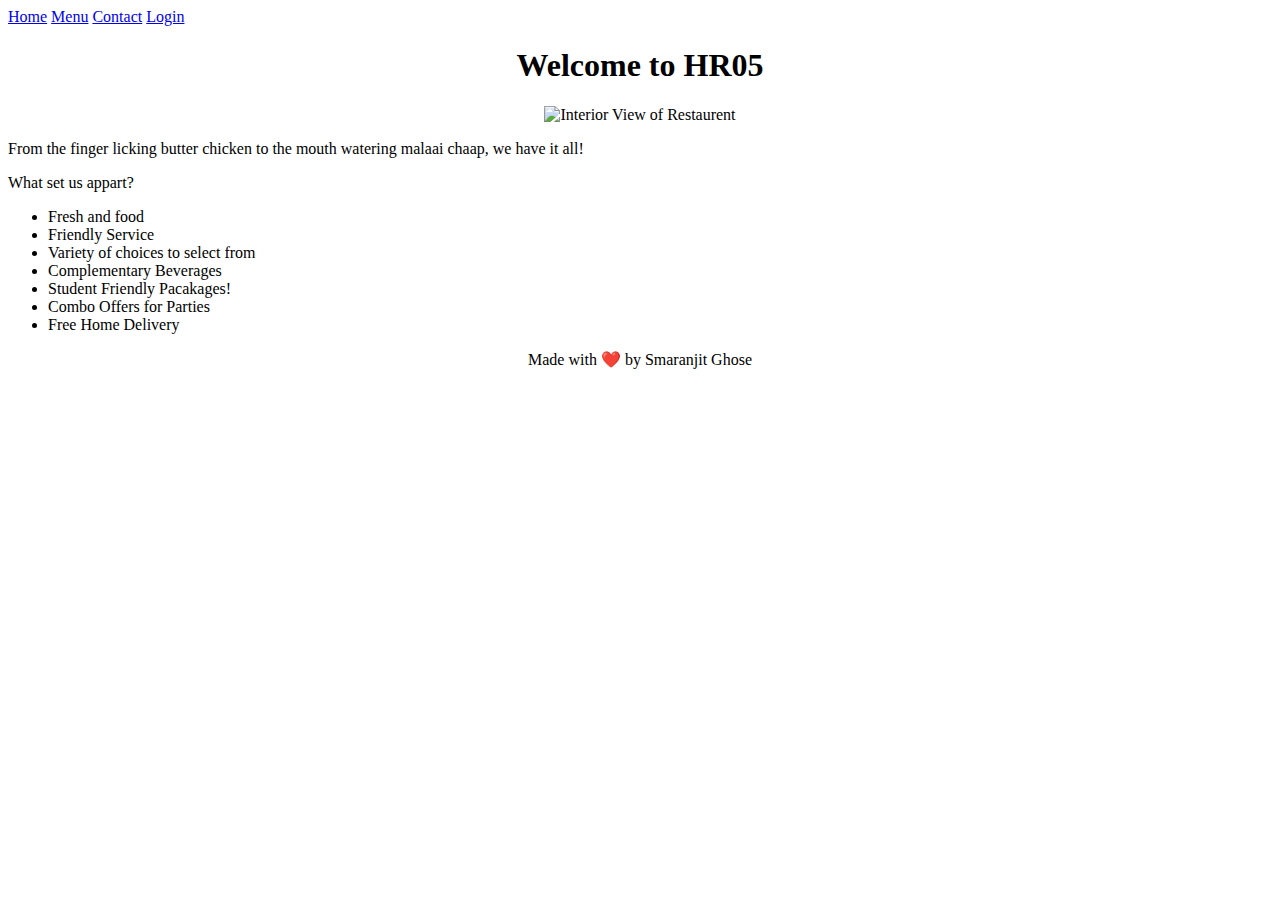
==== index.html @ dc09b07f "Added Favicons to all pages" ====
<!-- Tells version  of HTML-->
<!DOCTYPE html>
<!--HTML root elements-->
<html>
<!--Used to contain HTML metadata-->
    <head>
        <meta charset="UTF-8">
        <meta name="author" content="Smaranjit Ghose">
        <meta name="description" content="Order food from HR05">
        <meta name="keywords" content="HTML, CSS, JavaScript,food-ordering">
        <meta name="viewport" content="width=device-width, initial-scale=1.0">
        <!-- Favicon -->
        <link rel="icon" type="image/png" href="assets/favicon.png">
        <!--Title of the page-->
        <title>HR05 | Home</title> 
    </head>
    <!--Content of the web page-->
    <body> 
    <!-- Navigation Bar -->
        <div class="nav-bar">
            <a href="./index.html">Home</a>
            <a href="./menu.html">Menu</a>
            <a href="./contact.html">Contact</a>
            <a href="./login.html">Login</a>
        </div>
     <!--Header-->   
        <center><h1>Welcome to HR05</h1></center>  
        <center>
            <img src = "assets/home.png" alt ="Interior View of Restaurent" width = 30%>
        </center>
        <p>
            From the finger licking butter chicken to the mouth watering malaai chaap, we have it all!
        </p>
                <p>
                    What set us appart?
                    <ul>
                        <li>Fresh and food</li>
                        <li>Friendly Service</li>
                        <li>Variety of choices to select from</li>
                        <li>Complementary Beverages</li>
                        <li>Student Friendly Pacakages!</li>
                        <li>Combo Offers for Parties</li>
                        <li>Free Home Delivery</li>
                    </ul>
                </p>
        <!--Footer-->
        <center><footer>Made with ❤️ by Smaranjit Ghose </footer></center>

    </body>


</html>
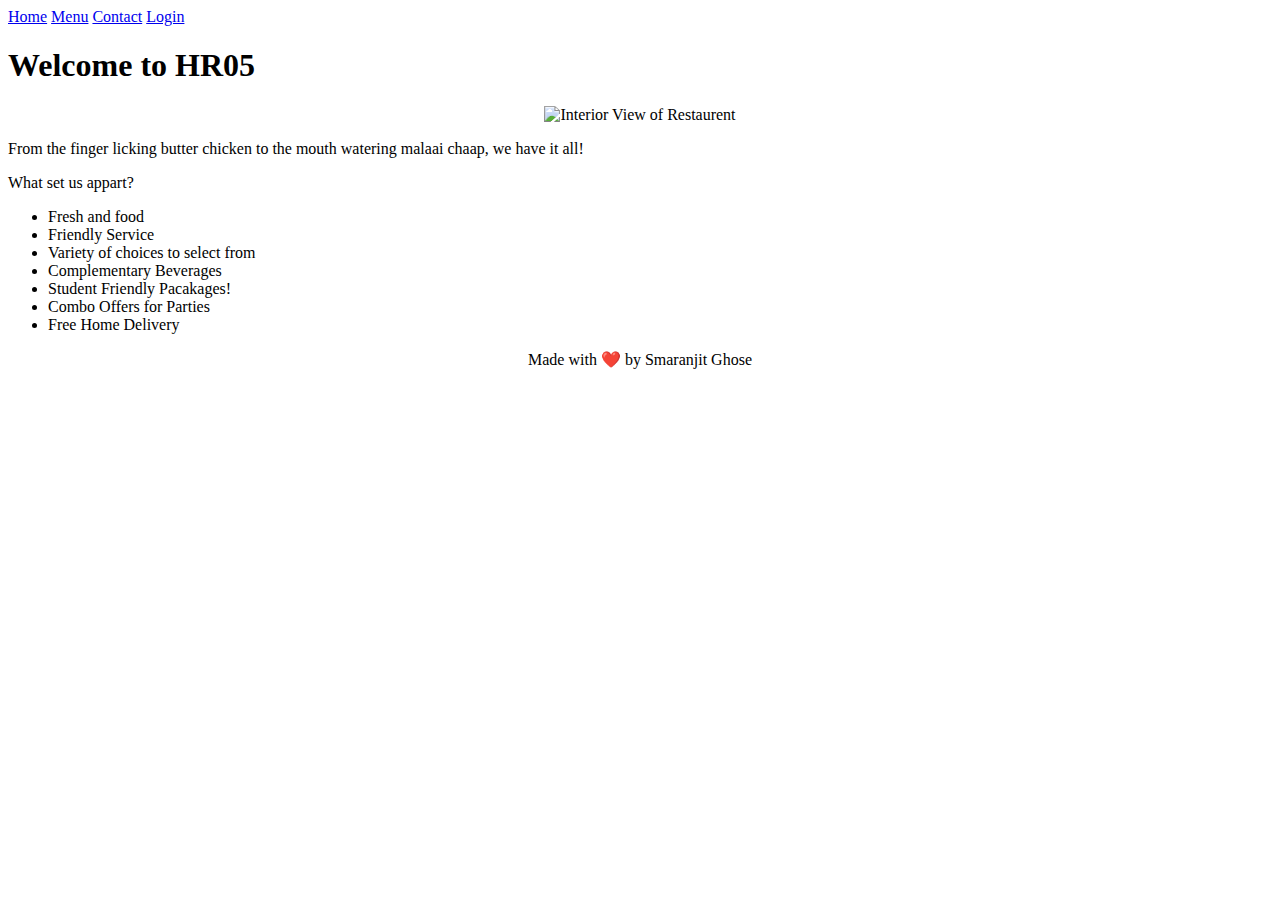
==== commit b620390f: "Basic CSS" ====
--- a/index.html
+++ b/index.html
@@ -13,6 +13,8 @@
         <link rel="icon" type="image/png" href="assets/favicon.png">
         <!--Title of the page-->
         <title>HR05 | Home</title> 
+        <!-- Style Sheets-->
+        <link rel = "stylesheet" type = "text/css" href = "asset/css/style.css">
     </head>
     <!--Content of the web page-->
     <body> 
@@ -24,9 +26,9 @@
             <a href="./login.html">Login</a>
         </div>
      <!--Header-->   
-        <center><h1>Welcome to HR05</h1></center>  
+        <h1 class = "heading">Welcome to HR05</h1>  
         <center>
-            <img src = "assets/home.png" alt ="Interior View of Restaurent" width = 30%>
+            <img src = "assets/home.png" alt ="Interior View of Restaurent" width = 45%>
         </center>
         <p>
             From the finger licking butter chicken to the mouth watering malaai chaap, we have it all!
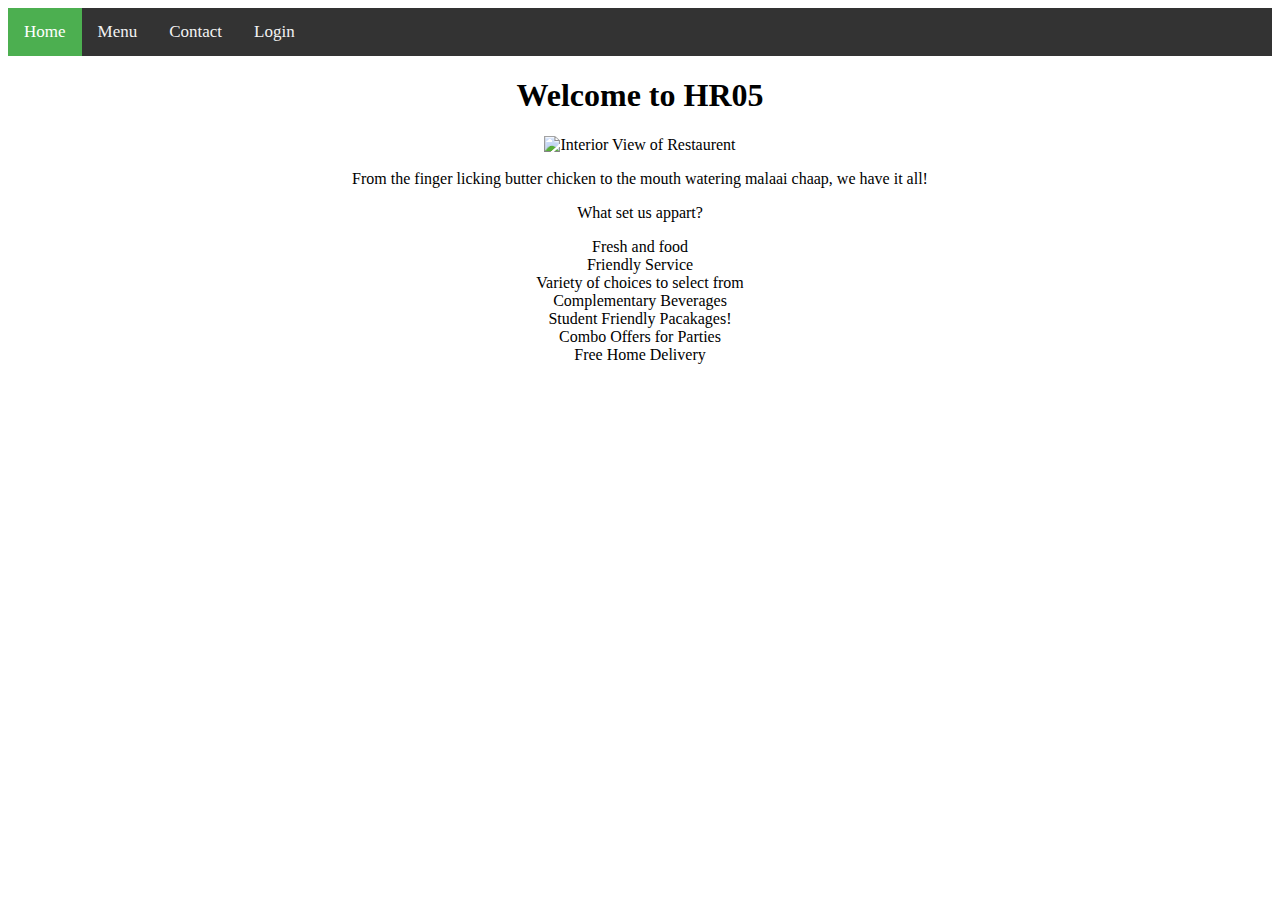
==== commit 3662222d: "changes" ====
--- a/index.html
+++ b/index.html
@@ -7,29 +7,61 @@
         <meta charset="UTF-8">
         <meta name="author" content="Smaranjit Ghose">
         <meta name="description" content="Order food from HR05">
-        <meta name="keywords" content="HTML, CSS, JavaScript,food-ordering">
+        <meta name="keywords" content="Food, Ordering, HTML,food-ordering">
         <meta name="viewport" content="width=device-width, initial-scale=1.0">
         <!-- Favicon -->
         <link rel="icon" type="image/png" href="assets/favicon.png">
         <!--Title of the page-->
         <title>HR05 | Home</title> 
-        <!-- Style Sheets-->
-        <link rel = "stylesheet" type = "text/css" href = "asset/css/style.css">
+        <style>
+.topnav {
+  background-color: #333;
+  overflow: hidden;
+}
+
+/* Style the links inside the navigation bar */
+.topnav a {
+  float: left;
+  color: #f2f2f2;
+  text-align: center;
+  padding: 14px 16px;
+  text-decoration: none;
+  font-size: 17px;
+}
+
+/* Change the color of links on hover */
+.topnav a:hover {
+  background-color: #ddd;
+  color: black;
+}
+
+/* Add a color to the active/current link */
+.topnav a.active {
+  background-color: #4CAF50;
+  color: white;
+}
+ul {
+  list-style-type: none;
+  margin: 0;
+  padding: 0;
+}
+        </style>  
     </head>
     <!--Content of the web page-->
     <body> 
     <!-- Navigation Bar -->
-        <div class="nav-bar">
-            <a href="./index.html">Home</a>
+    <div class="topnav">
+            <a class="active" href="./index.html">Home</a>
             <a href="./menu.html">Menu</a>
             <a href="./contact.html">Contact</a>
             <a href="./login.html">Login</a>
-        </div>
-     <!--Header-->   
-        <h1 class = "heading">Welcome to HR05</h1>  
+   </div>
+     <!--Header--> 
+ 
+        <center><h1>Welcome to HR05</h1></center>  
         <center>
-            <img src = "assets/home.png" alt ="Interior View of Restaurent" width = 45%>
-        </center>
+            <img src = "assets/home.png" alt ="Interior View of Restaurent" width = 30%>
+        
         <p>
             From the finger licking butter chicken to the mouth watering malaai chaap, we have it all!
         </p>
@@ -45,9 +77,8 @@
                         <li>Free Home Delivery</li>
                     </ul>
                 </p>
+            </center>
         <!--Footer-->
-        <center><footer>Made with ❤️ by Smaranjit Ghose </footer></center>
-
     </body>
 
 
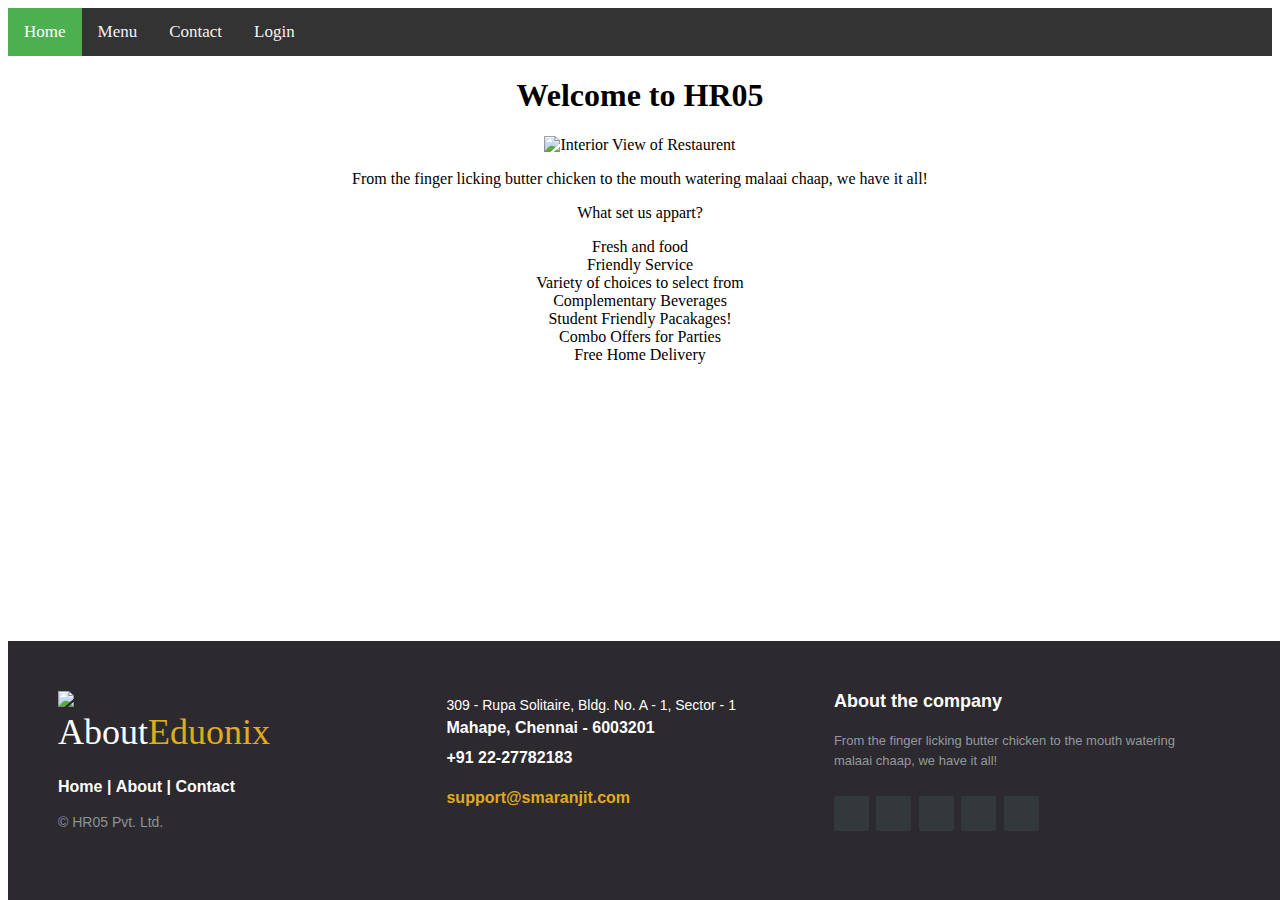
==== commit f1bbe33c: "Changes" ====
--- a/index.html
+++ b/index.html
@@ -14,38 +14,240 @@
         <!--Title of the page-->
         <title>HR05 | Home</title> 
         <style>
-.topnav {
-  background-color: #333;
-  overflow: hidden;
-}
-
-/* Style the links inside the navigation bar */
-.topnav a {
-  float: left;
-  color: #f2f2f2;
-  text-align: center;
-  padding: 14px 16px;
-  text-decoration: none;
-  font-size: 17px;
-}
-
-/* Change the color of links on hover */
-.topnav a:hover {
-  background-color: #ddd;
-  color: black;
-}
-
-/* Add a color to the active/current link */
-.topnav a.active {
-  background-color: #4CAF50;
-  color: white;
-}
-ul {
-  list-style-type: none;
-  margin: 0;
-  padding: 0;
-}
-        </style>  
+          .topnav {
+            background-color: #333;
+            overflow: hidden;
+          }
+          
+          /* Style the links inside the navigation bar */
+          .topnav a {
+            float: left;
+            color: #f2f2f2;
+            text-align: center;
+            padding: 14px 16px;
+            text-decoration: none;
+            font-size: 17px;
+          }
+          
+          /* Change the color of links on hover */
+          .topnav a:hover {
+            background-color: #ddd;
+            color: black;
+          }
+          
+          /* Add a color to the active/current link */
+          .topnav a.active {
+            background-color: #4CAF50;
+            color: white;
+          }
+          ul {
+            list-style-type: none;
+            margin: 0;
+            padding: 0;
+          }
+          header{
+text-align: center;
+padding-top: 100px;
+margin-bottom:190px;
+}
+
+header h1{
+font: normal 32px/1.5 'Open Sans', sans-serif;
+color: #3F71AE;
+padding-bottom: 16px;
+}
+
+header h2{
+color: #F05283;
+}
+
+header span{
+color: #3F71EA;
+}
+
+
+/* The footer is fixed to the bottom of the page */
+
+footer{
+position: fixed;
+bottom: 0;
+}
+
+@media (max-height:800px){
+footer { position: static; }
+header { padding-top:40px; }
+}
+
+
+.footer-distributed{
+background-color: #2c292f;
+box-sizing: border-box;
+width: 100%;
+text-align: left;
+font: bold 16px sans-serif;
+padding: 50px 50px 60px 50px;
+margin-top: 80px;
+}
+
+.footer-distributed .footer-left,
+.footer-distributed .footer-center,
+.footer-distributed .footer-right{
+display: inline-block;
+vertical-align: top;
+}
+
+/* Footer left */
+
+.footer-distributed .footer-left{
+width: 30%;
+}
+
+.footer-distributed h3{
+color:  #ffffff;
+font: normal 36px 'Cookie', cursive;
+margin: 0;
+}
+
+/* The company logo */
+
+.footer-distributed .footer-left img{
+width: 30%;
+}
+
+.footer-distributed h3 span{
+color:  #e0ac1c;
+}
+
+/* Footer links */
+
+.footer-distributed .footer-links{
+color:  #ffffff;
+margin: 20px 0 12px;
+}
+
+.footer-distributed .footer-links a{
+display:inline-block;
+line-height: 1.8;
+text-decoration: none;
+color:  inherit;
+}
+
+.footer-distributed .footer-company-name{
+color:  #8f9296;
+font-size: 14px;
+font-weight: normal;
+margin: 0;
+}
+
+/* Footer Center */
+
+.footer-distributed .footer-center{
+width: 35%;
+}
+
+
+.footer-distributed .footer-center i{
+background-color:  #33383b;
+color: #ffffff;
+font-size: 25px;
+width: 38px;
+height: 38px;
+border-radius: 50%;
+text-align: center;
+line-height: 42px;
+margin: 10px 15px;
+vertical-align: middle;
+}
+
+.footer-distributed .footer-center i.fa-envelope{
+font-size: 17px;
+line-height: 38px;
+}
+
+.footer-distributed .footer-center p{
+display: inline-block;
+color: #ffffff;
+vertical-align: middle;
+margin:0;
+}
+
+.footer-distributed .footer-center p span{
+display:block;
+font-weight: normal;
+font-size:14px;
+line-height:2;
+}
+
+.footer-distributed .footer-center p a{
+color:  #e0ac1c;
+text-decoration: none;;
+}
+
+
+/* Footer Right */
+
+.footer-distributed .footer-right{
+width: 30%;
+}
+
+.footer-distributed .footer-company-about{
+line-height: 20px;
+color:  #92999f;
+font-size: 13px;
+font-weight: normal;
+margin: 0;
+}
+
+.footer-distributed .footer-company-about span{
+display: block;
+color:  #ffffff;
+font-size: 18px;
+font-weight: bold;
+margin-bottom: 20px;
+}
+
+.footer-distributed .footer-icons{
+margin-top: 25px;
+}
+
+.footer-distributed .footer-icons a{
+display: inline-block;
+width: 35px;
+height: 35px;
+cursor: pointer;
+background-color:  #33383b;
+border-radius: 2px;
+
+font-size: 20px;
+color: #ffffff;
+text-align: center;
+line-height: 35px;
+
+margin-right: 3px;
+margin-bottom: 5px;
+}
+
+/* Here is the code for Responsive Footer */
+/* You can remove below code if you don't want Footer to be responsive */
+
+
+@media (max-width: 880px) {
+
+.footer-distributed .footer-left,
+.footer-distributed .footer-center,
+.footer-distributed .footer-right{
+display: block;
+width: 100%;
+margin-bottom: 40px;
+text-align: center;
+}
+
+.footer-distributed .footer-center i{
+margin-left: 0;
+}
+
+}
+                  </style>  
     </head>
     <!--Content of the web page-->
     <body> 
@@ -79,6 +281,53 @@
                 </p>
             </center>
         <!--Footer-->
+        <footer class="footer-distributed">
+
+          <div class="footer-left">
+        <img src="img/logo.png">
+              <h3>About<span>Eduonix</span></h3>
+  
+              <p class="footer-links">
+                  <a href="#">Home</a>
+                  |
+                  <a href="#">About</a>
+                  |
+                  <a href="#">Contact</a>
+              </p>
+  
+              <p class="footer-company-name">© HR05 Pvt. Ltd.</p>
+          </div>
+  
+          <div class="footer-center">
+              <div>
+                  <i class="fa fa-map-marker"></i>
+                    <p><span>309 - Rupa Solitaire,
+                       Bldg. No. A - 1, Sector - 1</span>
+                      Mahape, Chennai - 6003201</p>
+              </div>
+  
+              <div>
+                  <i class="fa fa-phone"></i>
+                  <p>+91 22-27782183</p>
+              </div>
+              <div>
+                  <i class="fa fa-envelope"></i>
+                  <p><a href="mailto:support@eduonix.com">support@smaranjit.com</a></p>
+              </div>
+          </div>
+          <div class="footer-right">
+              <p class="footer-company-about">
+                  <span>About the company</span>
+                  From the finger licking butter chicken to the mouth watering malaai chaap, we have it all!</p>
+              <div class="footer-icons">
+                  <a href="#"><i class="fa fa-facebook"></i></a>
+                  <a href="#"><i class="fa fa-twitter"></i></a>
+                  <a href="#"><i class="fa fa-instagram"></i></a>
+                  <a href="#"><i class="fa fa-linkedin"></i></a>
+                  <a href="#"><i class="fa fa-youtube"></i></a>
+              </div>
+          </div>
+      </footer>
     </body>
 
 
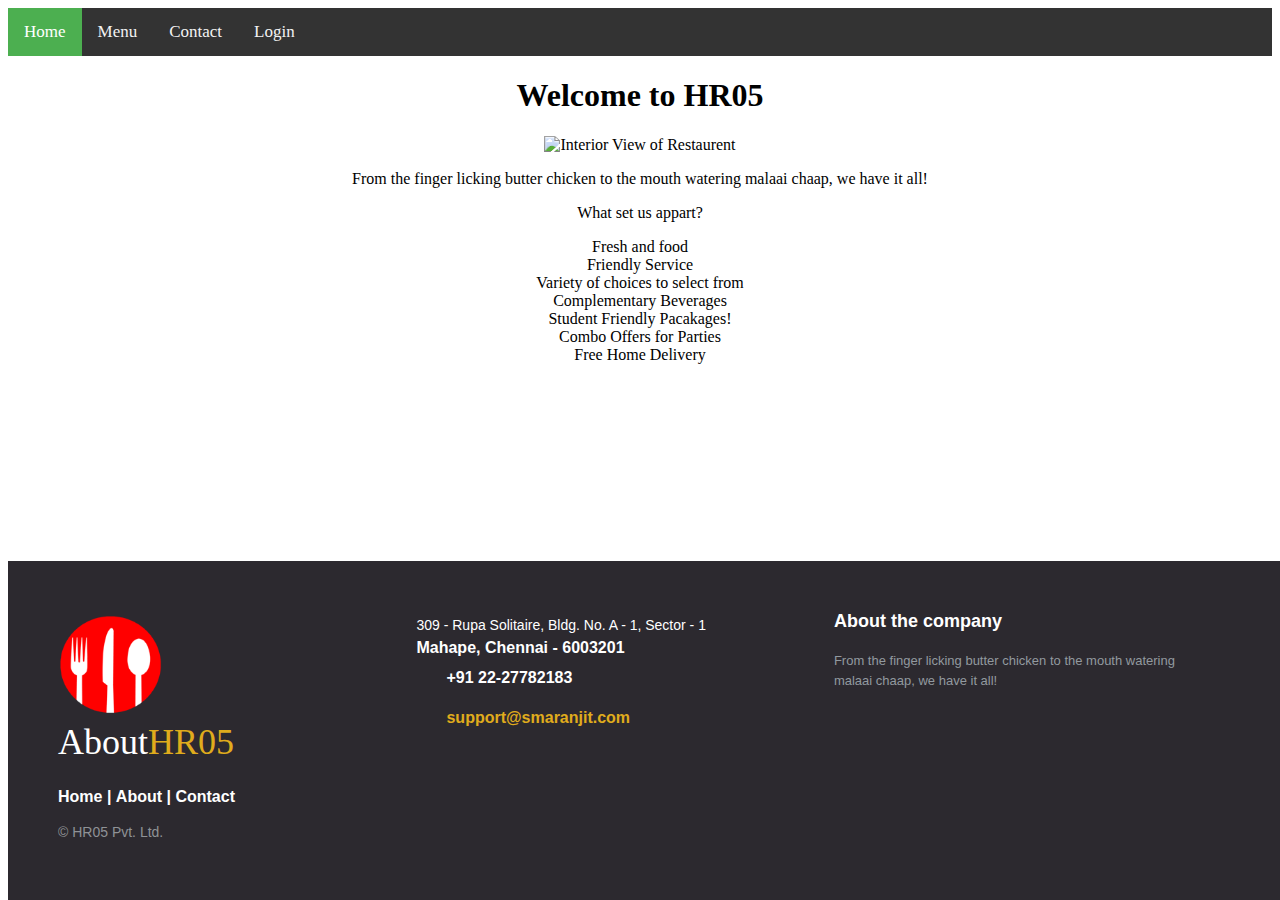
==== commit 8ebfb0d9: "CHnages" ====
--- a/index.html
+++ b/index.html
@@ -284,9 +284,9 @@
         <footer class="footer-distributed">
 
           <div class="footer-left">
-        <img src="img/logo.png">
-              <h3>About<span>Eduonix</span></h3>
-  
+        <img src="assets/favicon.png">
+              <h3>About<span>HR05</span></h3>
+    
               <p class="footer-links">
                   <a href="#">Home</a>
                   |
@@ -294,38 +294,31 @@
                   |
                   <a href="#">Contact</a>
               </p>
-  
+    
               <p class="footer-company-name">© HR05 Pvt. Ltd.</p>
           </div>
-  
+    
           <div class="footer-center">
               <div>
-                  <i class="fa fa-map-marker"></i>
+                 
                     <p><span>309 - Rupa Solitaire,
                        Bldg. No. A - 1, Sector - 1</span>
                       Mahape, Chennai - 6003201</p>
               </div>
-  
+    
               <div>
                   <i class="fa fa-phone"></i>
                   <p>+91 22-27782183</p>
               </div>
               <div>
                   <i class="fa fa-envelope"></i>
-                  <p><a href="mailto:support@eduonix.com">support@smaranjit.com</a></p>
+                  <p><a href="mailto:support@smaranjitghose.com">support@smaranjit.com</a></p>
               </div>
           </div>
           <div class="footer-right">
               <p class="footer-company-about">
                   <span>About the company</span>
                   From the finger licking butter chicken to the mouth watering malaai chaap, we have it all!</p>
-              <div class="footer-icons">
-                  <a href="#"><i class="fa fa-facebook"></i></a>
-                  <a href="#"><i class="fa fa-twitter"></i></a>
-                  <a href="#"><i class="fa fa-instagram"></i></a>
-                  <a href="#"><i class="fa fa-linkedin"></i></a>
-                  <a href="#"><i class="fa fa-youtube"></i></a>
-              </div>
           </div>
       </footer>
     </body>
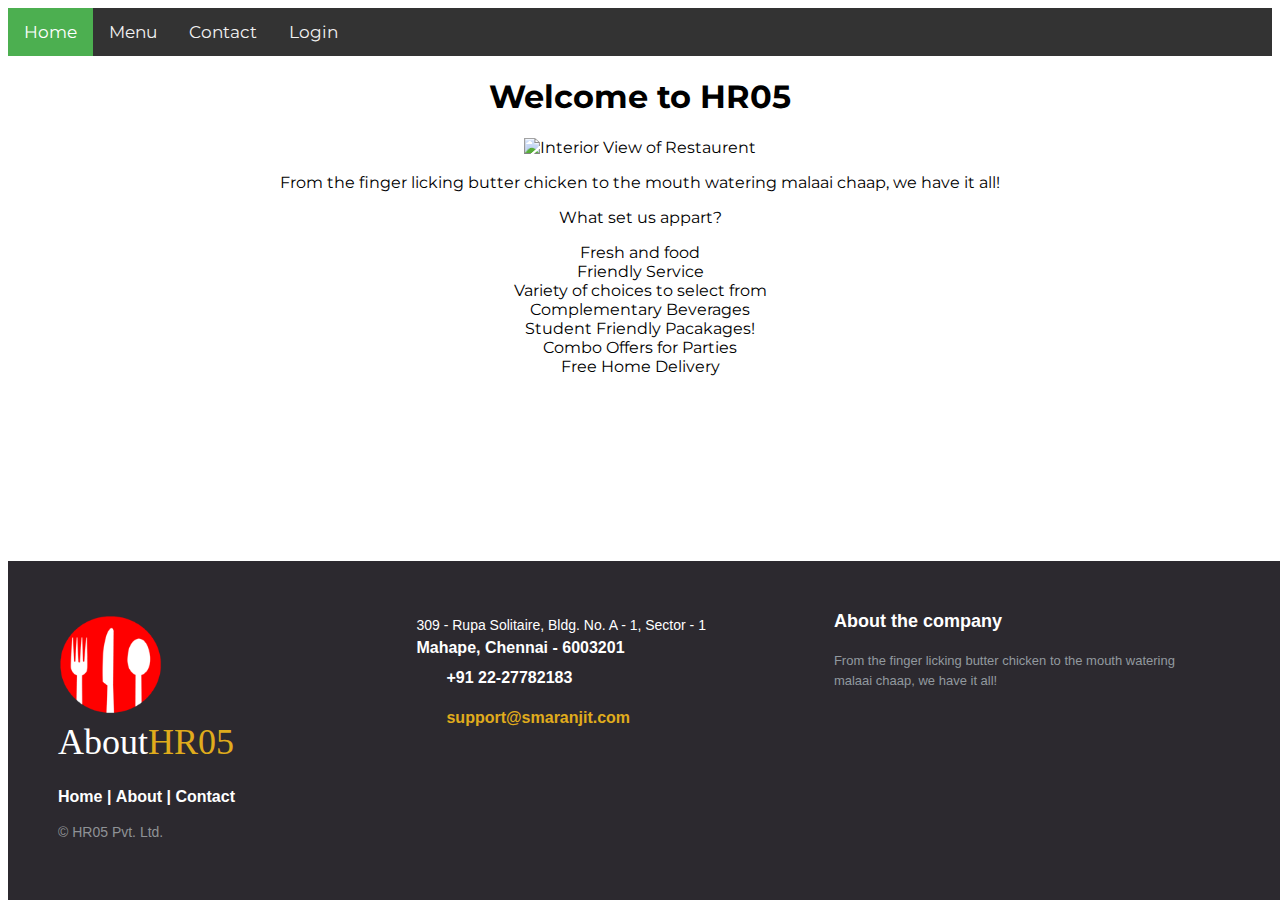
==== commit d68206b9: "fonts" ====
--- a/index.html
+++ b/index.html
@@ -14,6 +14,11 @@
         <!--Title of the page-->
         <title>HR05 | Home</title> 
         <style>
+        @import url('https://fonts.googleapis.com/css2?family=Montserrat:wght@400;600&display=swap');
+
+body{
+  font-family: 'Montserrat', sans-serif;
+}
           .topnav {
             background-color: #333;
             overflow: hidden;
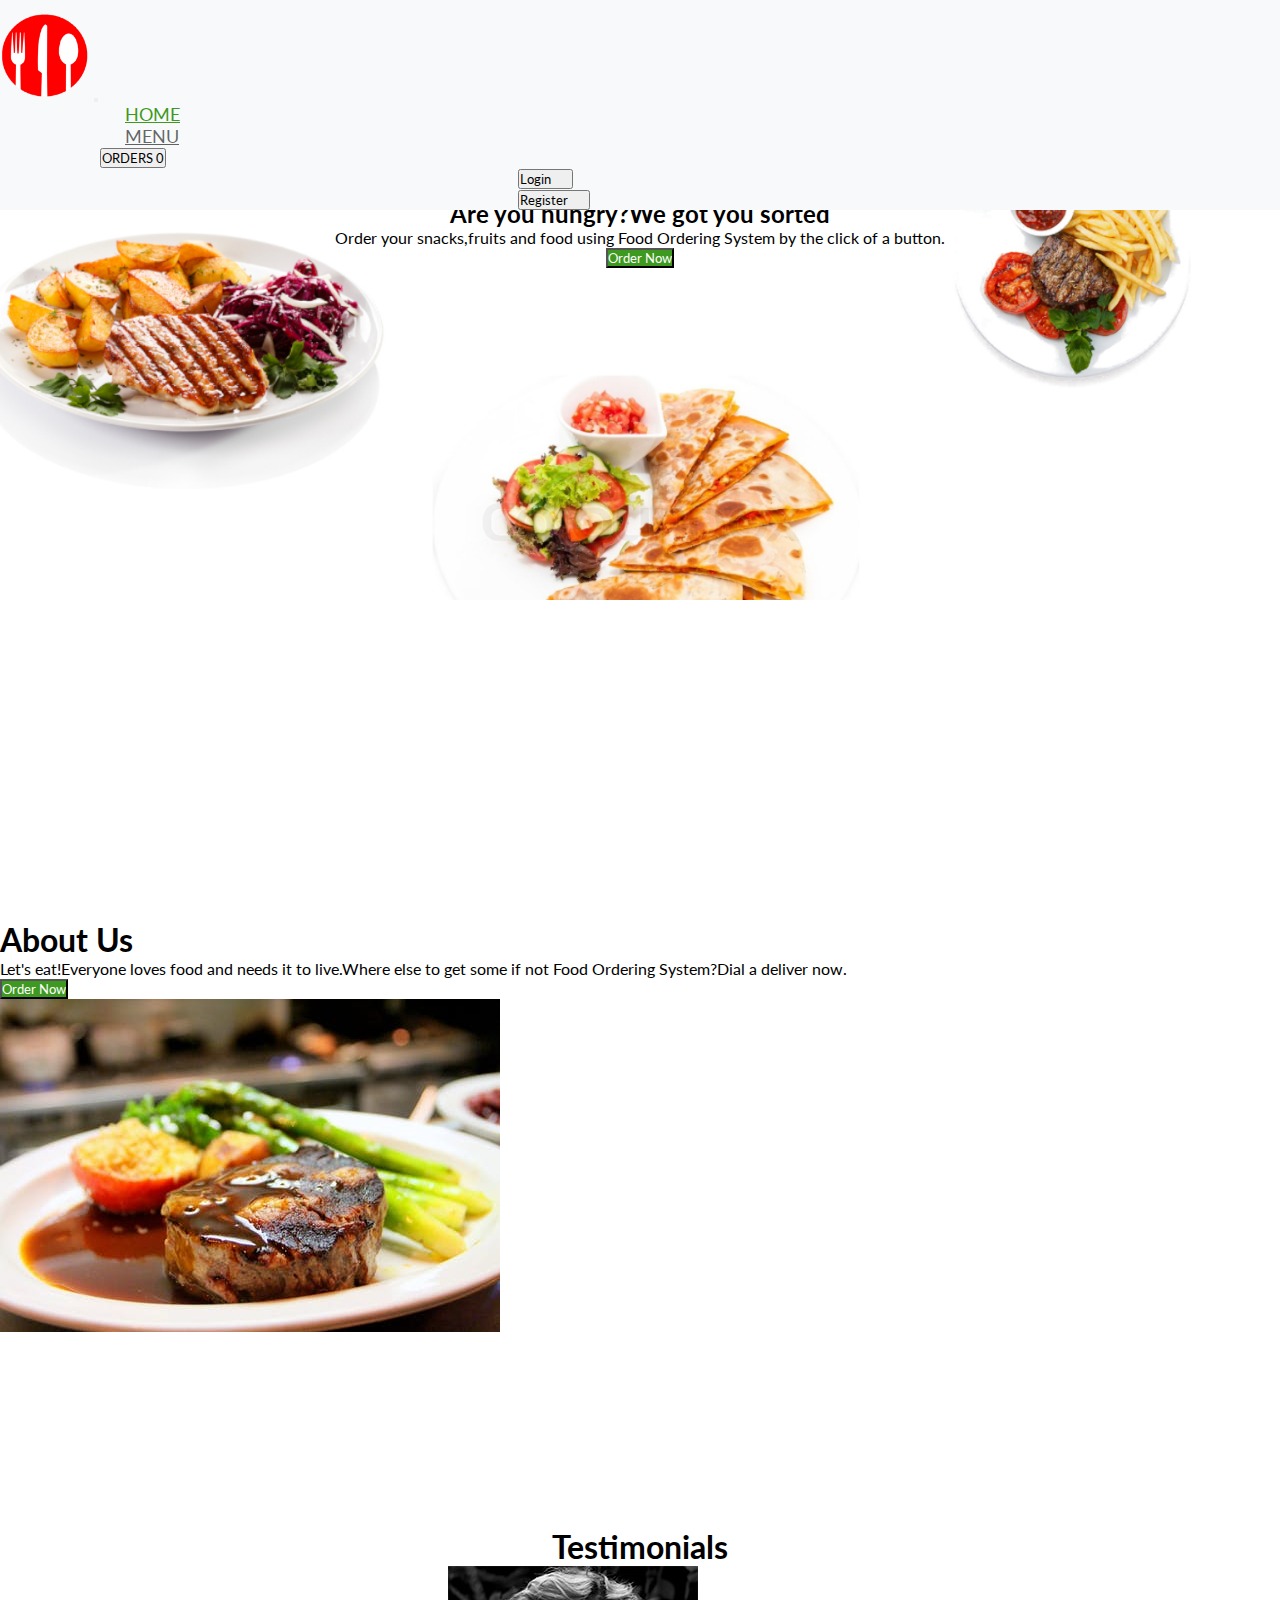
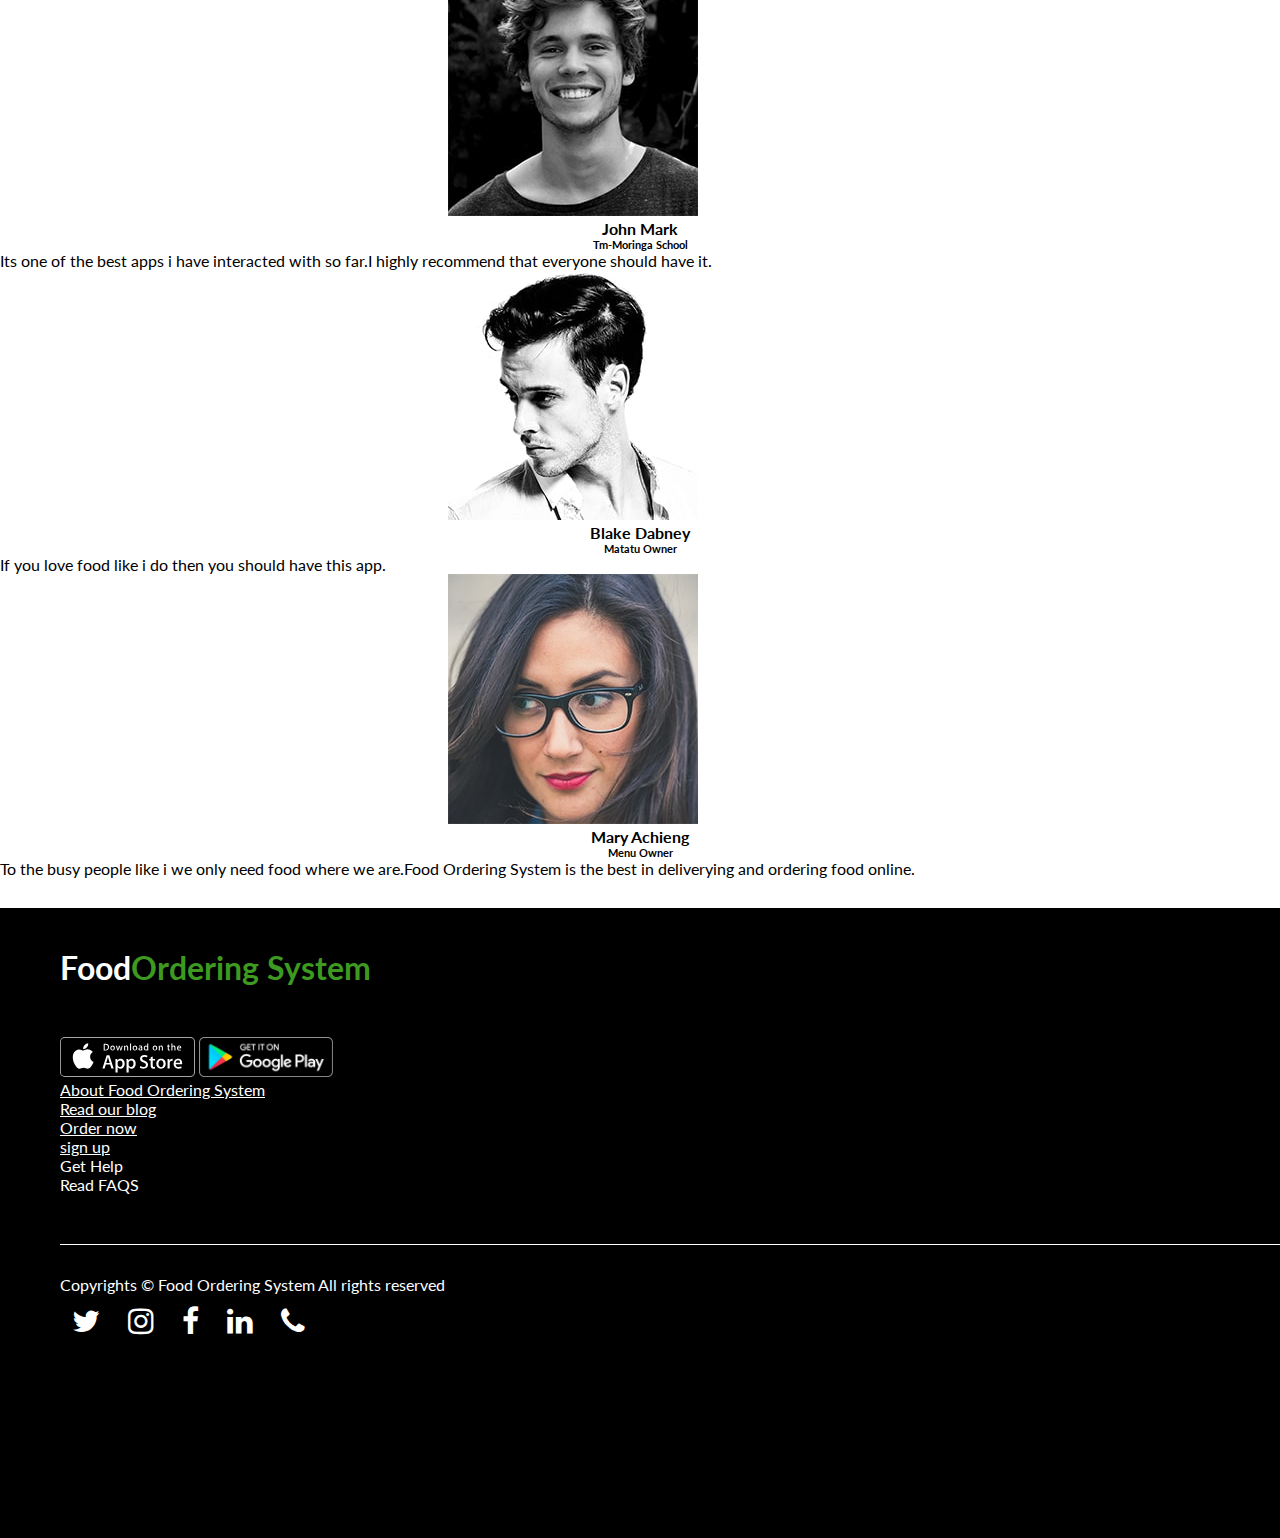
==== commit 47944966: "Changes" ====
--- a/index.html
+++ b/index.html
@@ -1,332 +1,287 @@
-<!-- Tells version  of HTML-->
 <!DOCTYPE html>
-<!--HTML root elements-->
-<html>
-<!--Used to contain HTML metadata-->
-    <head>
-        <meta charset="UTF-8">
-        <meta name="author" content="Smaranjit Ghose">
-        <meta name="description" content="Order food from HR05">
-        <meta name="keywords" content="Food, Ordering, HTML,food-ordering">
-        <meta name="viewport" content="width=device-width, initial-scale=1.0">
-        <!-- Favicon -->
-        <link rel="icon" type="image/png" href="assets/favicon.png">
-        <!--Title of the page-->
-        <title>HR05 | Home</title> 
-        <style>
-        @import url('https://fonts.googleapis.com/css2?family=Montserrat:wght@400;600&display=swap');
-
-body{
-  font-family: 'Montserrat', sans-serif;
-}
-          .topnav {
-            background-color: #333;
-            overflow: hidden;
-          }
+<html lang="en">
+  <head>
+    <!-- Required meta tags -->
+    <meta charset="utf-8" />
+    <meta
+      name="viewport"
+      content="width=device-width, initial-scale=1, shrink-to-fit=no"
+    />
+
+    <!-- Bootstrap CSS -->
+    <link
+      rel="stylesheet"
+      href="https://stackpath.bootstrapcdn.com/bootstrap/4.1.3/css/bootstrap.min.css"
+      integrity="sha384-MCw98/SFnGE8fJT3GXwEOngsV7Zt27NXFoaoApmYm81iuXoPkFOJwJ8ERdknLPMO"
+      crossorigin="anonymous"
+    />
+    <link
+      rel="stylesheet"
+      href="https://cdnjs.cloudflare.com/ajax/libs/font-awesome/4.7.0/css/font-awesome.min.css"
+    />
+    <link
+      href="https://fonts.googleapis.com/css?family=Lato:400,700&display=swap"
+      rel="stylesheet"
+    />
+
+    <link href="css/styles.css" type="text/css" rel="stylesheet" />
+
+    <link rel="icon" href="images/logo.png" type="image/icon" />
+
+    <title>Food Ordering System</title>
+  </head>
+  <body>
+    <nav class="navbar navbar-expand-lg navbar-light bg-light">
+      <div class="container-fluid">
+        <a class="navbar-brand logo" href="#"
+          ><img src="images/logo.png" alt="logo"
+        /></a>
+        <button
+          class="navbar-toggler"
+          type="button"
+          data-toggle="collapse"
+          data-target="#navbarNav"
+          aria-controls="navbarNav"
+          aria-expanded="false"
+          aria-label="Toggle navigation"
+        >
+          <span class="navbar-toggler-icon"></span>
+        </button>
+        <div class="collapse navbar-collapse" id="navbarNav">
+          <ul class="navbar-nav ">
+            <li class="nav-item active">
+              <a class="nav-link" href="#"
+                >Home <span class="sr-only">(current)</span></a
+              >
+            </li>
+            <li class="nav-item">
+              <a class="nav-link" href="./hotelsPage.html">Menu</a>
+            </li>
+            <button type="button" class="btn btn-success" data-toggle="modal" data-target="#myModal">
+                ORDERS  <span id="finalOrder">0</span>
+              </button>
+          </ul>
+          <ul class="navbar-nav ml-auto">
+            <a href="./login.html"
+              ><button
+                class="btn btn-outline-success my-2 my-sm-0"
+                type="submit"
+                id="log"
+              >
+                Login
+              </button></a
+            >
+            <p></p>
+            <a href="./register.html">
+              <button
+                class="btn btn-outline-success  my-2 my-sm-0"
+                type="submit"
+                id="log"
+              >
+                Register
+              </button>
+            </a>
+            <a href="./login.html"
+              ><button
+                class="btn btn-outline-success my-2 my-sm-0"
+                type="submit"
+                id="logout"
+              >
+                Logout
+              </button></a
+            >
+          </ul>
+        </div>
+      </div>
+    </nav>
+
+    <div class="container-fluid banner">
+      <div class="container">
+        <div class="row">
+          <div class="col-md-12 caption">
+            <h1>Food Ordering System</h1>
+            <h2>Are you hungry?We got you sorted</h2>
+            <p>
+              Order your snacks,fruits and food using Food Ordering System by the click of a
+              button.
+            </p>
+            <center>
+              <a href="hotelsPage.html"></a><button class="btn btn-orderr"  type="submit">Order Now</button></a>
+            </center>
+          </div>
+        </div>
+      </div>
+    </div>
+
+    <!---about-->
+    <div class="spacer"></div>
+    <div class="container" id="about">
+      <div class="row">
+        <div class="col-md-6 about">
+          <h1>About Us</h1>
+          <p>
+            Let's eat!Everyone loves food and needs it to live.Where else to get
+            some if not Food Ordering System?Dial a deliver now.
+          </p>
+          <a href="hotelsPage.html"><button class="btn btn-orderr" type="submit">Order Now</button></a>
+        </div>
+        <div class="col-md-6">
+          <img src="images/testimonial8.jpeg" alt="" />
+        </div>
+      </div>
+    </div>
+
+    <!------carousel-->
+
+
+     <div class="container testimonial">
+        <h1>Testimonials</h1>
+         <div class="row">
+        
+           <div id="multi-item" class="carousel testimonial-carousel slide carousel-multi-item" data-ride="carousel">
+             <!--Slides-->
+             <div class="carousel-inner" role="listbox">
+       
+               <!--First slide-->
+               <div class="carousel-item active">
+                 <div class="col-md-12">
+                   <div class="testimonial">
+                     
+                     <div class="avatar mx-auto">
+                       <img src="images/testimg1.jpg" class="rounded-circle img-fluid">
+                     </div>
+                     <h4>John Mark</h4>
+                     <h6>Tm-Moringa School</h6>
+                     </p>Its one of the best apps i have interacted with so far.I highly recommend that everyone should have it.</p>
+                      
+                 
+                   </div>
+                 </div>
+     
+                 
+       
+               </div>
+                <!--second slide-->
+               <div class="carousel-item">
+       
+             
+                 <div class="col-md-12">
+                   <div class="testimonial">
+                     <div class="avatar mx-auto">
+                       <img src="images/testimg2.jpg" class="rounded-circle img-fluid">
+                     </div>
+                  
+                     <h4>Blake Dabney</h4>
+                     <h6>Matatu Owner</h6>
+                     </p>If you love food like i do then you should have this app.</p>
+                      
+                   </div>
+                 </div>
+       
+               </div>
+       
+               <!--Third slide-->
+               <div class="carousel-item">
+                 <div class="col-md-12">
+                   <div class="testimonial">
+                     <div class="avatar mx-auto">
+                       <img src="images/testimg3.jpg" class="rounded-circle img-fluid">
+                     </div>
+                     <h4>Mary Achieng</h4>
+                     <h6>Menu Owner</h6>
+                     </p>To the busy people like i we only need food where we are.Food Ordering System is the best in deliverying and ordering food online.</p>
+                   </div>
+                 </div>
+              
+       
+               </div>
+           
+       
+             </div>
           
-          /* Style the links inside the navigation bar */
-          .topnav a {
-            float: left;
-            color: #f2f2f2;
-            text-align: center;
-            padding: 14px 16px;
-            text-decoration: none;
-            font-size: 17px;
-          }
-          
-          /* Change the color of links on hover */
-          .topnav a:hover {
-            background-color: #ddd;
-            color: black;
-          }
-          
-          /* Add a color to the active/current link */
-          .topnav a.active {
-            background-color: #4CAF50;
-            color: white;
-          }
-          ul {
-            list-style-type: none;
-            margin: 0;
-            padding: 0;
-          }
-          header{
-text-align: center;
-padding-top: 100px;
-margin-bottom:190px;
-}
-
-header h1{
-font: normal 32px/1.5 'Open Sans', sans-serif;
-color: #3F71AE;
-padding-bottom: 16px;
-}
-
-header h2{
-color: #F05283;
-}
-
-header span{
-color: #3F71EA;
-}
-
-
-/* The footer is fixed to the bottom of the page */
-
-footer{
-position: fixed;
-bottom: 0;
-}
-
-@media (max-height:800px){
-footer { position: static; }
-header { padding-top:40px; }
-}
-
-
-.footer-distributed{
-background-color: #2c292f;
-box-sizing: border-box;
-width: 100%;
-text-align: left;
-font: bold 16px sans-serif;
-padding: 50px 50px 60px 50px;
-margin-top: 80px;
-}
-
-.footer-distributed .footer-left,
-.footer-distributed .footer-center,
-.footer-distributed .footer-right{
-display: inline-block;
-vertical-align: top;
-}
-
-/* Footer left */
-
-.footer-distributed .footer-left{
-width: 30%;
-}
-
-.footer-distributed h3{
-color:  #ffffff;
-font: normal 36px 'Cookie', cursive;
-margin: 0;
-}
-
-/* The company logo */
-
-.footer-distributed .footer-left img{
-width: 30%;
-}
-
-.footer-distributed h3 span{
-color:  #e0ac1c;
-}
-
-/* Footer links */
-
-.footer-distributed .footer-links{
-color:  #ffffff;
-margin: 20px 0 12px;
-}
-
-.footer-distributed .footer-links a{
-display:inline-block;
-line-height: 1.8;
-text-decoration: none;
-color:  inherit;
-}
-
-.footer-distributed .footer-company-name{
-color:  #8f9296;
-font-size: 14px;
-font-weight: normal;
-margin: 0;
-}
-
-/* Footer Center */
-
-.footer-distributed .footer-center{
-width: 35%;
-}
-
-
-.footer-distributed .footer-center i{
-background-color:  #33383b;
-color: #ffffff;
-font-size: 25px;
-width: 38px;
-height: 38px;
-border-radius: 50%;
-text-align: center;
-line-height: 42px;
-margin: 10px 15px;
-vertical-align: middle;
-}
-
-.footer-distributed .footer-center i.fa-envelope{
-font-size: 17px;
-line-height: 38px;
-}
-
-.footer-distributed .footer-center p{
-display: inline-block;
-color: #ffffff;
-vertical-align: middle;
-margin:0;
-}
-
-.footer-distributed .footer-center p span{
-display:block;
-font-weight: normal;
-font-size:14px;
-line-height:2;
-}
-
-.footer-distributed .footer-center p a{
-color:  #e0ac1c;
-text-decoration: none;;
-}
-
-
-/* Footer Right */
-
-.footer-distributed .footer-right{
-width: 30%;
-}
-
-.footer-distributed .footer-company-about{
-line-height: 20px;
-color:  #92999f;
-font-size: 13px;
-font-weight: normal;
-margin: 0;
-}
-
-.footer-distributed .footer-company-about span{
-display: block;
-color:  #ffffff;
-font-size: 18px;
-font-weight: bold;
-margin-bottom: 20px;
-}
-
-.footer-distributed .footer-icons{
-margin-top: 25px;
-}
-
-.footer-distributed .footer-icons a{
-display: inline-block;
-width: 35px;
-height: 35px;
-cursor: pointer;
-background-color:  #33383b;
-border-radius: 2px;
-
-font-size: 20px;
-color: #ffffff;
-text-align: center;
-line-height: 35px;
-
-margin-right: 3px;
-margin-bottom: 5px;
-}
-
-/* Here is the code for Responsive Footer */
-/* You can remove below code if you don't want Footer to be responsive */
-
-
-@media (max-width: 880px) {
-
-.footer-distributed .footer-left,
-.footer-distributed .footer-center,
-.footer-distributed .footer-right{
-display: block;
-width: 100%;
-margin-bottom: 40px;
-text-align: center;
-}
-
-.footer-distributed .footer-center i{
-margin-left: 0;
-}
-
-}
-                  </style>  
-    </head>
-    <!--Content of the web page-->
-    <body> 
-    <!-- Navigation Bar -->
-    <div class="topnav">
-            <a class="active" href="./index.html">Home</a>
-            <a href="./menu.html">Menu</a>
-            <a href="./contact.html">Contact</a>
-            <a href="./login.html">Login</a>
-   </div>
-     <!--Header--> 
- 
-        <center><h1>Welcome to HR05</h1></center>  
-        <center>
-            <img src = "assets/home.png" alt ="Interior View of Restaurent" width = 30%>
+       
+           </div>
         
-        <p>
-            From the finger licking butter chicken to the mouth watering malaai chaap, we have it all!
-        </p>
-                <p>
-                    What set us appart?
-                    <ul>
-                        <li>Fresh and food</li>
-                        <li>Friendly Service</li>
-                        <li>Variety of choices to select from</li>
-                        <li>Complementary Beverages</li>
-                        <li>Student Friendly Pacakages!</li>
-                        <li>Combo Offers for Parties</li>
-                        <li>Free Home Delivery</li>
-                    </ul>
-                </p>
-            </center>
-        <!--Footer-->
-        <footer class="footer-distributed">
-
-          <div class="footer-left">
-        <img src="assets/favicon.png">
-              <h3>About<span>HR05</span></h3>
-    
-              <p class="footer-links">
-                  <a href="#">Home</a>
-                  |
-                  <a href="#">About</a>
-                  |
-                  <a href="#">Contact</a>
-              </p>
-    
-              <p class="footer-company-name">© HR05 Pvt. Ltd.</p>
+       
+         </div>
+        
+       
+       </div>
+     
+
+
+    <!--end carousel-->
+
+    <footer>
+        <div class="container">
+          <div class="row">
+            <div class="col-md-6">
+              <h1>Food<span>Ordering System</span></h1>
+              <img src="./images/apple-store.svg" alt="" />
+              <img
+                src="./images/playstore.png"
+                height="40px"
+                alt=""
+                class="ml-4"
+              />
+            </div>
+            <div class="col-md-3">
+              <ul>
+                <li><a href="#about">About Food Ordering System</a></li>
+                <li><a href="#">Read our blog</a></li>
+                <li><a href="#">Order now</a></li>
+                <li><a href="#">sign up</a></li>
+              </ul>
+            </div>
+            <div class="col-md-3">
+              <ul>
+                <li>Get Help</li>
+                <li>Read FAQS</li>
+                <li></li>
+                <li></li>
+              </ul>
+            </div>
           </div>
-    
-          <div class="footer-center">
-              <div>
-                 
-                    <p><span>309 - Rupa Solitaire,
-                       Bldg. No. A - 1, Sector - 1</span>
-                      Mahape, Chennai - 6003201</p>
-              </div>
-    
-              <div>
-                  <i class="fa fa-phone"></i>
-                  <p>+91 22-27782183</p>
-              </div>
-              <div>
-                  <i class="fa fa-envelope"></i>
-                  <p><a href="mailto:support@smaranjitghose.com">support@smaranjit.com</a></p>
-              </div>
+        </div>
+        <div class="container" id="horizontal"></div>
+        <div class="container" id="copyright">
+          <div class="row">
+            <div class="col-md-6">
+              <p>Copyrights &copy; Food Ordering System All rights reserved</p>
+            </div>
+            <div class="col-md-6">
+              <i class="fa fa-twitter" style="font-size: 30px;padding: 12px"></i>
+              <i
+                class="fa fa-instagram"
+                style="font-size: 30px;padding: 12px"
+              ></i>
+              <i class="fa fa-facebook" style="font-size: 30px;padding: 12px"></i>
+              <i class="fa fa-linkedin" style="font-size: 30px;padding: 12px"></i>
+              <i class="fa fa-phone" style="font-size: 30px;padding: 12px"></i>
+            </div>
           </div>
-          <div class="footer-right">
-              <p class="footer-company-about">
-                  <span>About the company</span>
-                  From the finger licking butter chicken to the mouth watering malaai chaap, we have it all!</p>
-          </div>
+        </div>
       </footer>
-    </body>
-
-
-</html>+
+    <!-- Optional JavaScript -->
+    <!-- jQuery first, then Popper.js, then Bootstrap JS -->
+    <script src="https://ajax.googleapis.com/ajax/libs/jquery/3.4.1/jquery.min.js"></script>
+    <script
+      src="https://code.jquery.com/jquery-3.3.1.slim.min.js"
+      integrity="sha384-q8i/X+965DzO0rT7abK41JStQIAqVgRVzpbzo5smXKp4YfRvH+8abtTE1Pi6jizo"
+      crossorigin="anonymous"
+    ></script>
+    <script
+      src="https://cdnjs.cloudflare.com/ajax/libs/popper.js/1.14.3/umd/popper.min.js"
+      integrity="sha384-ZMP7rVo3mIykV+2+9J3UJ46jBk0WLaUAdn689aCwoqbBJiSnjAK/l8WvCWPIPm49"
+      crossorigin="anonymous"
+    ></script>
+    <script
+      src="https://stackpath.bootstrapcdn.com/bootstrap/4.1.3/js/bootstrap.min.js"
+      integrity="sha384-ChfqqxuZUCnJSK3+MXmPNIyE6ZbWh2IMqE241rYiqJxyMiZ6OW/JmZQ5stwEULTy"
+      crossorigin="anonymous"
+    ></script>
+
+    <script src="./js/scripts.js"></script>
+  </body>
+</html>
--- a/css/styles.css
+++ b/css/styles.css
@@ -0,0 +1,229 @@
+* {
+  padding: 0;
+  margin: 0;
+  box-sizing: border-box;
+  font-family: "Lato", sans-serif;
+  overflow-x: hidden;
+}
+#auth {
+  background: #6a9113; /* fallback for old browsers */
+  background: -webkit-linear-gradient(
+    to right,
+    #141517,
+    #6a9113
+  ); /* Chrome 10-25, Safari 5.1-6 */
+  background: linear-gradient(
+    to right,
+    #141517,
+    #6a9113
+  ); /* W3C, IE 10+/ Edge, Firefox 16+, Chrome 26+, Opera 12+, Safari 7+ */
+}
+#register {
+  margin: auto;
+  padding: 15px;
+  margin-top: 50px;
+  text-align: center;
+  border-radius: 10px;
+  -webkit-border-radius: 10px;
+  -moz-border-radius: 10px;
+  -ms-border-radius: 10px;
+  -o-border-radius: 10px;
+}
+#register h3 {
+  text-transform: uppercase;
+  text-decoration: underline;
+}
+#register input {
+  height: 42px;
+}
+
+#submitbtn {
+  width: 50%;
+  height: 50px;
+  background-color: #6eb030;
+  margin: auto;
+}
+.card {
+  width: 35%;
+}
+
+/* Homepage styles start */
+.logo img {
+  height: 100px;
+  padding-top: 10px;
+}
+
+.my-sm-0 {
+  margin-left: 5px !important;
+}
+
+#navbarNav {
+  margin-left: 100px;
+}
+
+.navbar-light .navbar-nav .nav-link {
+  color: rgba(0, 0, 0, 0.61);
+  font-size: 18px;
+  padding: 5px 25px 5px 25px;
+  text-transform: uppercase;
+}
+
+.navbar-light .navbar-nav .active > .nav-link,
+.navbar-light .navbar-nav .nav-link.active,
+.navbar-light .navbar-nav .nav-link.show,
+.navbar-light .navbar-nav .show > .nav-link {
+  color: #3e9920;
+}
+
+.navbar-light .navbar-nav .nav-link:hover {
+  border-bottom: solid 2px #3e9920;
+}
+
+.caption {
+  margin: 160px 0px 0px 0px;
+}
+
+.caption h1 {
+  text-align: center;
+}
+
+.caption h2 {
+  text-align: center;
+}
+
+.caption p {
+  text-align: center;
+}
+
+.bg-light {
+  background-color: #f8f9fa !important;
+  width: 100%;
+  position: fixed;
+  z-index: 999999;
+}
+
+.btn-order {
+  background: #3e9920;
+  color: white;
+  margin-top: 20px;
+  width: 20%;
+  height: 50px;
+}
+
+.btn-order:hover {
+  background: #609c4f;
+}
+
+.btn-orderr {
+  background: #3e9920;
+  color: white;
+}
+
+.btn-orderr:hover {
+  background: #609c4f;
+}
+
+.banner {
+  background-image: url(../images/home-bg.jpg);
+  background-repeat: no-repeat;
+  background-size: cover;
+  height: 600px;
+}
+
+.about h1 {
+  padding-top: 15%;
+}
+
+.testimonial h1 {
+  padding-top: 15%;
+  text-align: center;
+}
+
+.testimonial h4 {
+  text-align: center;
+}
+
+.testimonial h6 {
+  text-align: center;
+}
+
+.testimonial p {
+  text-align: center;
+}
+
+.spacer {
+  margin: 5%;
+}
+
+#log {
+  padding-right: 20px;
+}
+
+#logout {
+  display: none;
+}
+footer {
+  height: 70vh;
+  background-color: #000000;
+  margin-top: 30px;
+  color: #fff;
+  padding: 40px 0 0 60px;
+}
+footer span {
+  color: #3e9920;
+}
+footer h1 {
+  margin-bottom: 50px;
+}
+footer li {
+  color: #fff;
+  list-style: none;
+}
+footer a {
+  color: #fff;
+}
+#horizontal {
+  border-bottom: 1px solid #fff;
+  padding-top: 50px;
+}
+#copyright {
+  padding-top: 30px;
+}
+footer i {
+  font-size: 30px;
+}
+
+.ml-auto,
+.mx-auto {
+  margin-left: 35% !important;
+}
+
+/* NB : To be included when we merge our work
+
+@media screen and (max-width: 768px) {
+
+  #navbarNav{
+  margin: 65px !important;
+  }
+  
+}
+/* Homepage styles end */
+
+/* order section  */
+section h1 {
+  margin-top: 50px;
+}
+th {
+  padding-left: 80px;
+}
+.viewOrders {
+  padding-top: 30px;
+  display: none;
+}
+.myShoppingCart {
+  padding-top: 50px;
+}
+.myShoppingCart h4 {
+  padding-top: 35px;
+}
+
